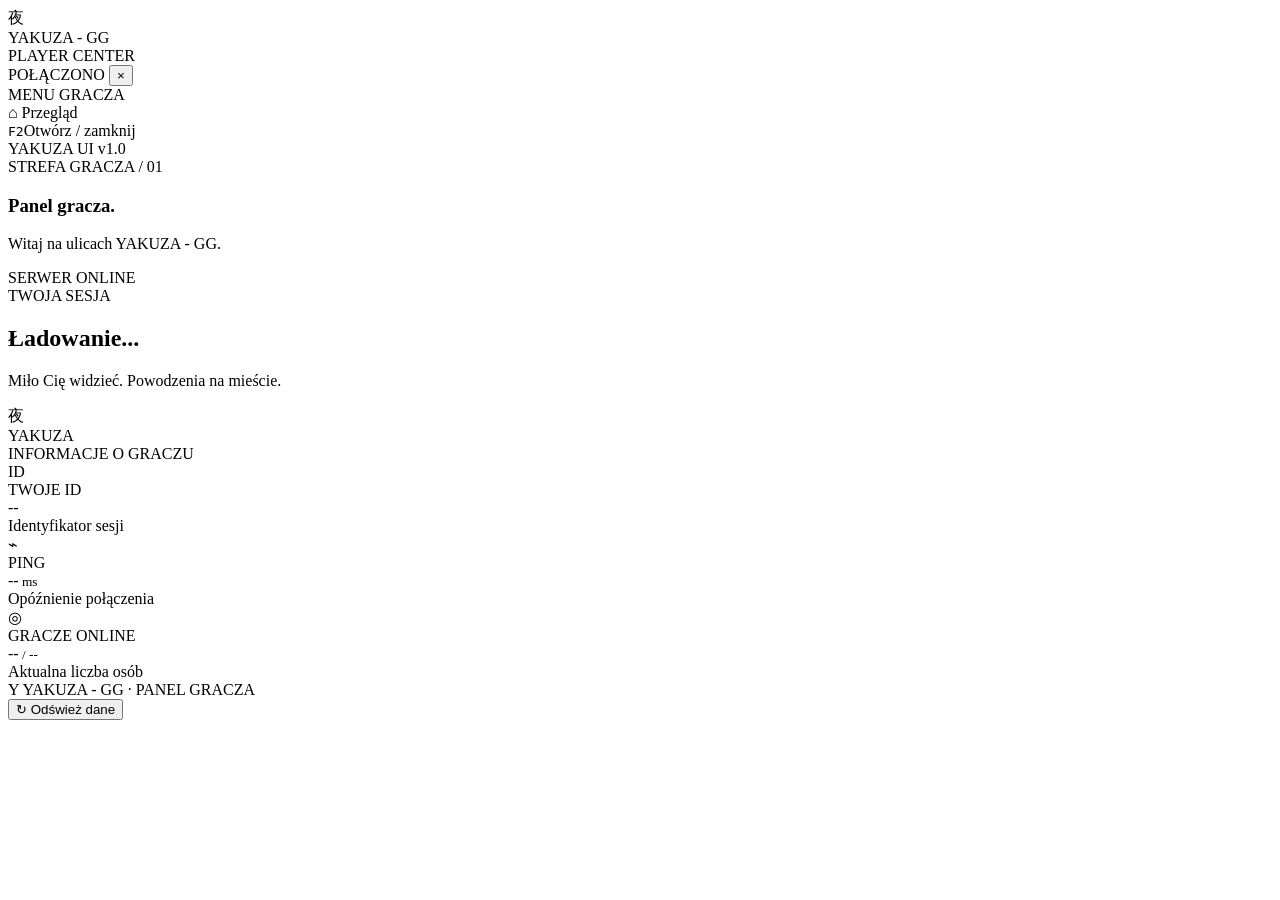
==== resources/[core]/yg_playerpanel/html/index.html @ f1034d2e "Add polished F2 player panel" ====
<!doctype html>
<html lang="pl">
<head>
    <meta charset="UTF-8">
    <meta name="viewport" content="width=device-width, initial-scale=1.0">
    <title>YAKUZA - GG | Panel gracza</title>
    <link rel="stylesheet" href="style.css">
</head>
<body>
    <main id="app" class="app hidden" aria-hidden="true">
        <section class="panel">
            <header class="topbar">
                <div class="brand">
                    <div class="brand-mark">夜</div>
                    <div>
                        <div class="brand-name">YAKUZA <span>- GG</span></div>
                        <div class="brand-subtitle">PLAYER CENTER</div>
                    </div>
                </div>
                <div class="topbar-right">
                    <span class="live-dot"></span>
                    <span class="live-label">POŁĄCZONO</span>
                    <button class="icon-button" id="closeButton" aria-label="Zamknij panel">×</button>
                </div>
            </header>

            <div class="content">
                <aside class="sidebar">
                    <div class="side-label">MENU GRACZA</div>
                    <div class="nav-item active"><span class="nav-icon">⌂</span> Przegląd</div>
                    <div class="sidebar-bottom">
                        <div class="key-hint"><kbd>F2</kbd><span>Otwórz / zamknij</span></div>
                        <div class="version">YAKUZA UI <span>v1.0</span></div>
                    </div>
                </aside>

                <section class="main-content">
                    <div class="heading-row">
                        <div>
                            <div class="eyebrow">STREFA GRACZA / 01</div>
                            <h1>Panel gracza<span>.</span></h1>
                            <p class="intro">Witaj na ulicach YAKUZA - GG.</p>
                        </div>
                        <div class="server-chip"><span class="live-dot"></span> SERWER ONLINE</div>
                    </div>

                    <div class="welcome-card">
                        <div class="welcome-copy">
                            <div class="eyebrow">TWOJA SESJA</div>
                            <h2 id="playerName">Ładowanie...</h2>
                            <p>Miło Cię widzieć. Powodzenia na mieście.</p>
                        </div>
                        <div class="welcome-symbol">夜</div>
                        <div class="card-watermark">YAKUZA</div>
                    </div>

                    <div class="section-title">INFORMACJE O GRACZU</div>
                    <div class="stats-grid">
                        <article class="stat-card">
                            <div class="stat-icon red">ID</div>
                            <div class="stat-label">TWOJE ID</div>
                            <div class="stat-value" id="playerId">--</div>
                            <div class="stat-foot">Identyfikator sesji</div>
                        </article>
                        <article class="stat-card">
                            <div class="stat-icon">⌁</div>
                            <div class="stat-label">PING</div>
                            <div class="stat-value"><span id="playerPing">--</span><small> ms</small></div>
                            <div class="stat-foot">Opóźnienie połączenia</div>
                        </article>
                        <article class="stat-card">
                            <div class="stat-icon">◎</div>
                            <div class="stat-label">GRACZE ONLINE</div>
                            <div class="stat-value"><span id="playerCount">--</span><small id="maxPlayers"> / --</small></div>
                            <div class="stat-foot">Aktualna liczba osób</div>
                        </article>
                    </div>

                    <footer class="bottom-row">
                        <div><span class="footer-mark">Y</span> YAKUZA - GG <span class="muted">· PANEL GRACZA</span></div>
                        <button class="refresh-button" id="refreshButton"><span>↻</span> Odśwież dane</button>
                    </footer>
                </section>
            </div>
        </section>
    </main>
    <script src="app.js"></script>
</body>
</html>
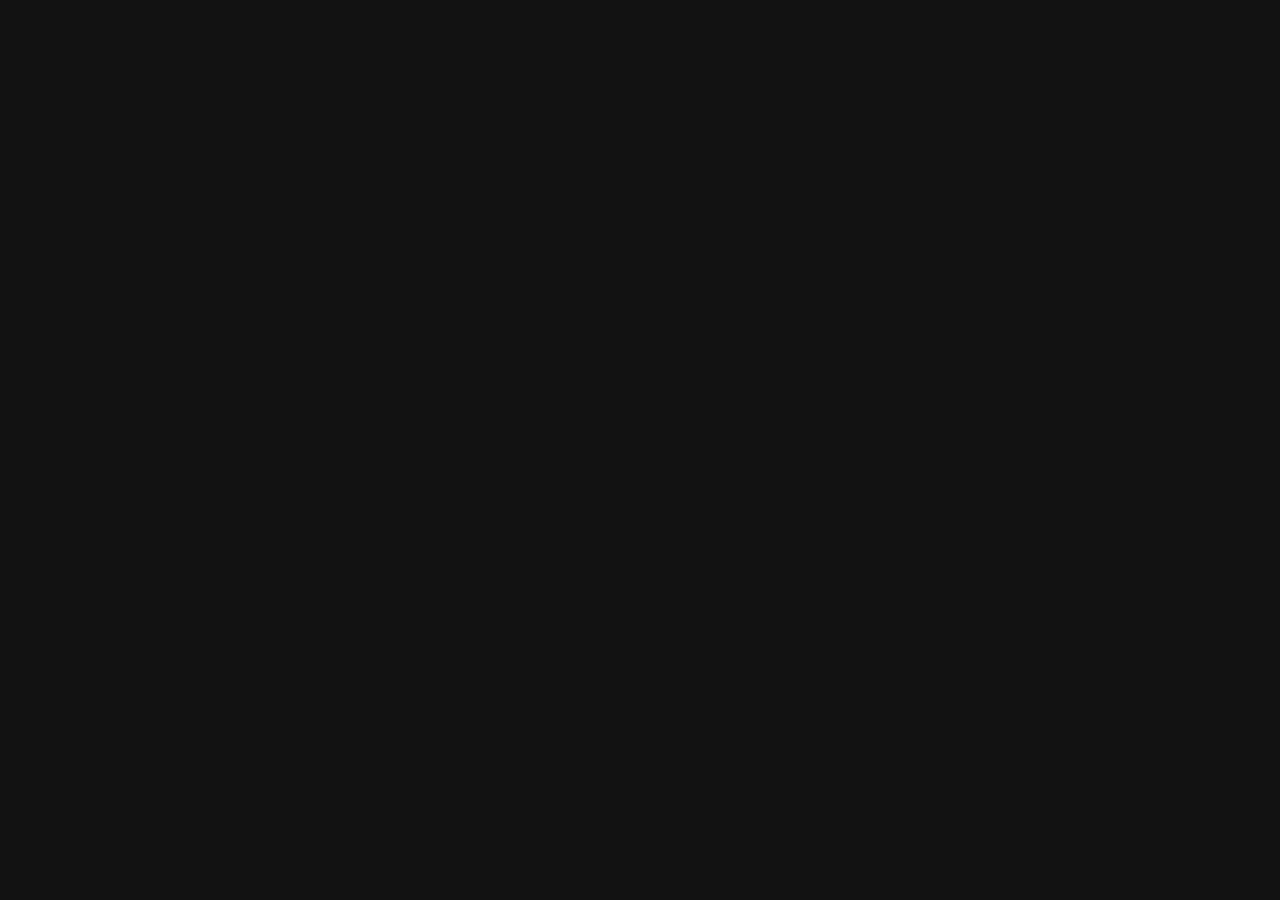
==== commit 490db905: "Connect F2 panel to Yakuza cases" ====
--- a/resources/[core]/yg_playerpanel/html/index.html
+++ b/resources/[core]/yg_playerpanel/html/index.html
@@ -28,6 +28,7 @@
                 <aside class="sidebar">
                     <div class="side-label">MENU GRACZA</div>
                     <div class="nav-item active"><span class="nav-icon">⌂</span> Przegląd</div>
+                    <button class="nav-item" id="casesButton" style="width:100%;text-align:left;cursor:pointer;background:#22171c;color:#f4f4f7"><span class="nav-icon">◈</span> Skrzynki YC</button>
                     <div class="sidebar-bottom">
                         <div class="key-hint"><kbd>F2</kbd><span>Otwórz / zamknij</span></div>
                         <div class="version">YAKUZA UI <span>v1.0</span></div>
--- a/resources/[core]/yg_playerpanel/html/style.css
+++ b/resources/[core]/yg_playerpanel/html/style.css
@@ -0,0 +1,115 @@
+@import url('https://fonts.googleapis.com/css2?family=Inter:wght@400;500;600;700;800;900&display=swap');
+
+:root {
+    color-scheme: dark;
+    font-family: Inter, Arial, sans-serif;
+    --red: #e12636;
+    --bg: #090a0e;
+    --panel: #111218;
+    --muted: #858794;
+}
+
+* { box-sizing: border-box; }
+body {
+    margin: 0;
+    width: 100vw;
+    height: 100vh;
+    overflow: hidden;
+    background: transparent;
+    color: #f5f5f7;
+}
+button { font: inherit; }
+.hidden { display: none !important; }
+
+.app {
+    width: 100%;
+    height: 100%;
+    display: grid;
+    place-items: center;
+    background: rgba(3, 4, 7, .68);
+    animation: fade-in .16s ease-out;
+}
+.panel {
+    width: min(1060px, 91vw);
+    min-height: 630px;
+    background: var(--panel);
+    border: 1px solid rgba(255,255,255,.09);
+    border-radius: 15px;
+    overflow: hidden;
+    box-shadow: 0 28px 100px rgba(0,0,0,.65), 0 0 55px rgba(225,38,54,.08);
+}
+.topbar {
+    height: 76px;
+    display: flex;
+    align-items: center;
+    justify-content: space-between;
+    padding: 0 30px;
+    border-bottom: 1px solid rgba(255,255,255,.07);
+    background: #101116;
+}
+.brand, .topbar-right, .heading-row, .bottom-row { display: flex; align-items: center; }
+.brand { gap: 12px; }
+.brand-mark {
+    width: 39px; height: 39px; display: grid; place-items: center;
+    background: linear-gradient(145deg, #f13b49, #8c101c);
+    border-radius: 9px; font-size: 23px; font-weight: 800;
+    box-shadow: 0 5px 20px rgba(225,38,54,.24);
+}
+.brand-name { font-size: 15px; font-weight: 900; letter-spacing: 1.5px; }
+.brand-name span { color: var(--red); }
+.brand-subtitle { margin-top: 3px; color: #777985; font-size: 8px; letter-spacing: 2.5px; font-weight: 700; }
+.topbar-right { gap: 9px; }
+.live-dot { width: 7px; height: 7px; border-radius: 50%; background: #52d68b; box-shadow: 0 0 10px rgba(82,214,139,.65); display: inline-block; }
+.live-label { color: #a4a6af; font-size: 9px; letter-spacing: 1.2px; font-weight: 800; }
+.icon-button { margin-left: 17px; width: 31px; height: 31px; border: 1px solid #30313a; border-radius: 7px; background: #191a21; color: #bfc0c7; font-size: 23px; cursor: pointer; line-height: 20px; }
+.icon-button:hover { background: var(--red); color: white; border-color: var(--red); }
+.content { display: flex; min-height: 554px; }
+.sidebar { width: 205px; flex-shrink: 0; padding: 29px 17px 20px; background: #0e0f14; border-right: 1px solid rgba(255,255,255,.06); display: flex; flex-direction: column; }
+.side-label, .eyebrow, .section-title { color: #777985; font-size: 9px; letter-spacing: 1.8px; font-weight: 800; }
+.side-label { padding: 0 10px 17px; }
+.nav-item { height: 43px; display: flex; align-items: center; gap: 11px; padding: 0 12px; border-radius: 7px; font-size: 12px; font-weight: 700; color: #e8e8eb; background: rgba(225,38,54,.12); border: 1px solid rgba(225,38,54,.16); }
+.nav-icon { color: #ff5965; font-size: 19px; }
+.sidebar-bottom { margin-top: auto; }
+.key-hint { display: flex; align-items: center; gap: 9px; padding: 12px 8px; color: #777985; font-size: 9px; }
+kbd { border: 1px solid #383943; border-radius: 4px; padding: 4px 7px; color: #d8d8dd; background: #191a21; font-size: 9px; }
+.version { border-top: 1px solid rgba(255,255,255,.06); padding: 17px 8px 0; color: #656772; font-size: 8px; letter-spacing: 1.2px; font-weight: 800; }
+.version span { color: #a1a2aa; }
+.main-content { flex: 1; padding: 35px 39px 22px; min-width: 0; }
+.heading-row { justify-content: space-between; margin-bottom: 25px; }
+h1 { margin: 8px 0 5px; font-size: 30px; letter-spacing: -1.2px; }
+h1 span { color: var(--red); }
+.intro { margin: 0; color: #898b96; font-size: 11px; }
+.server-chip { display: flex; align-items: center; gap: 8px; padding: 9px 12px; border: 1px solid rgba(82,214,139,.17); border-radius: 6px; color: #a9cbb8; background: rgba(82,214,139,.06); font-size: 8px; font-weight: 800; letter-spacing: 1px; }
+.welcome-card { height: 155px; position: relative; overflow: hidden; display: flex; align-items: center; padding: 25px 28px; border-radius: 10px; border: 1px solid rgba(255,255,255,.09); background: radial-gradient(ellipse at 85% 50%, rgba(225,38,54,.2), transparent 38%), linear-gradient(110deg, #1a1b23, #14151c 70%, #211116); }
+.welcome-copy { position: relative; z-index: 2; }
+.welcome-copy h2 { margin: 9px 0 5px; font-size: 24px; letter-spacing: -.6px; }
+.welcome-copy p { margin: 0; color: #9698a2; font-size: 10px; }
+.welcome-symbol { position: absolute; right: 85px; top: 1px; color: rgba(238,49,64,.16); font-size: 130px; font-weight: 900; transform: rotate(-8deg); }
+.card-watermark { position: absolute; right: 25px; bottom: 14px; color: rgba(255,255,255,.12); font-size: 10px; font-weight: 900; letter-spacing: 4px; }
+.section-title { margin: 27px 0 13px; }
+.stats-grid { display: grid; grid-template-columns: repeat(3, 1fr); gap: 12px; }
+.stat-card { min-height: 137px; padding: 15px 16px; border: 1px solid rgba(255,255,255,.075); border-radius: 8px; background: #15161d; }
+.stat-icon { width: 27px; height: 27px; display: grid; place-items: center; border-radius: 6px; background: #24252e; color: #c4c5cc; font-size: 13px; font-weight: 800; margin-bottom: 12px; }
+.stat-icon.red { color: #ff5965; background: rgba(225,38,54,.13); font-size: 9px; }
+.stat-label { color: #777985; font-size: 8px; letter-spacing: 1.2px; font-weight: 800; }
+.stat-value { margin-top: 5px; font-size: 23px; font-weight: 800; letter-spacing: -.6px; }
+.stat-value small { color: #858792; font-size: 11px; font-weight: 600; }
+.stat-foot { margin-top: 4px; color: #666873; font-size: 9px; }
+.bottom-row { justify-content: space-between; margin-top: 26px; color: #a9aab1; font-size: 9px; font-weight: 800; letter-spacing: 1px; }
+.footer-mark { color: #f04a57; margin-right: 5px; }
+.muted { color: #656772; font-weight: 500; }
+.refresh-button { border: 1px solid #363741; background: #1a1b22; color: #c5c6cd; border-radius: 6px; padding: 9px 12px; cursor: pointer; font-size: 9px; font-weight: 700; }
+.refresh-button:hover { border-color: var(--red); color: white; }
+.refresh-button span { color: #ff5965; font-size: 14px; margin-right: 5px; }
+@keyframes fade-in { from { opacity: 0; transform: scale(.99); } to { opacity: 1; transform: scale(1); } }
+
+@media (max-width: 760px) {
+    .panel { width: 96vw; min-height: 0; }
+    .sidebar { display: none; }
+    .main-content { padding: 25px 18px 18px; }
+    .topbar { padding: 0 17px; }
+    .stats-grid { grid-template-columns: 1fr; }
+    .stat-card { min-height: 110px; }
+    .welcome-symbol { right: 20px; }
+    .server-chip { display: none; }
+}
